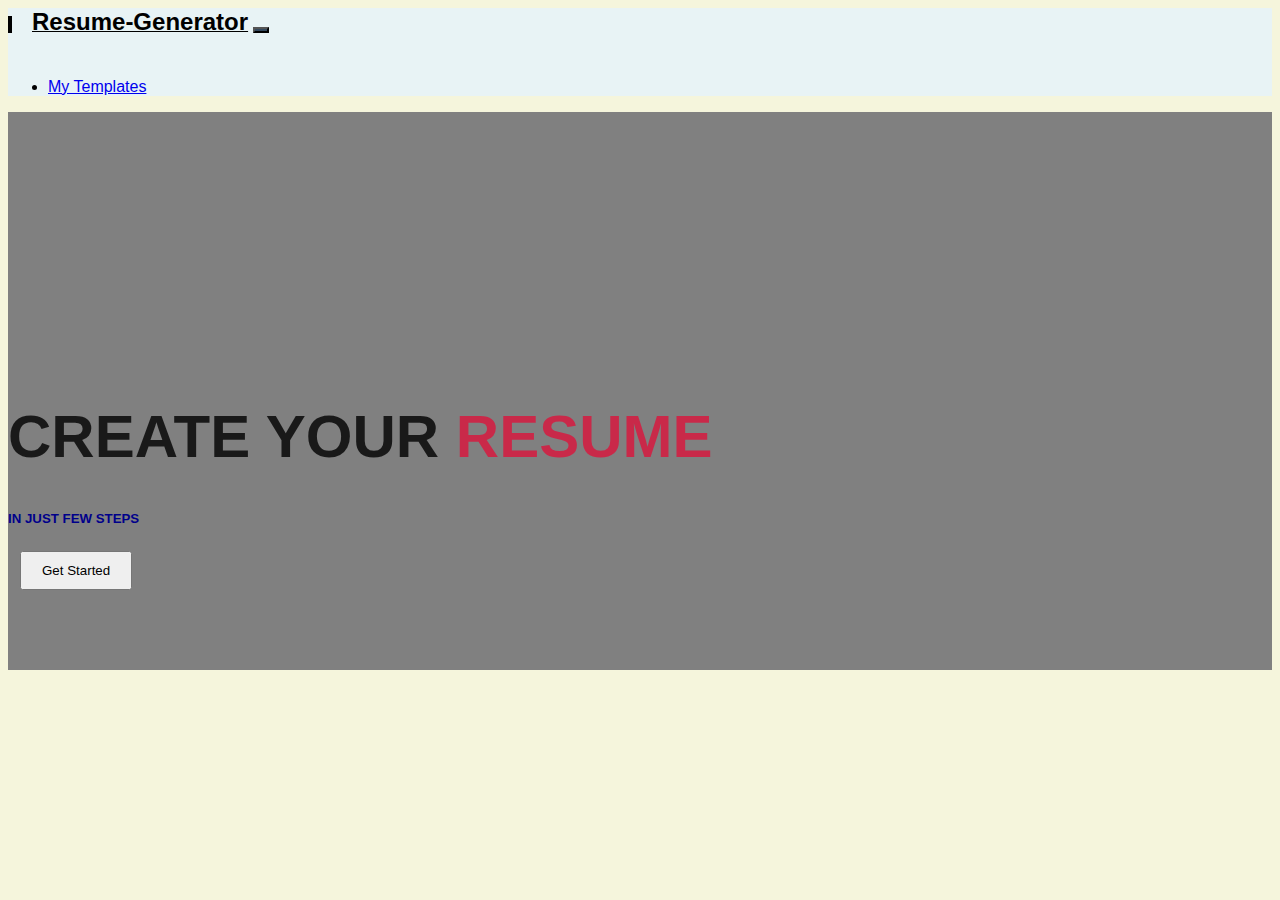
==== index.html @ c9c4a4d1 "fixing navbar problems" ====
<!DOCTYPE html>
<html lang="en">

<head>
    <meta charset="UTF-8" />
    <meta name="viewport" content="width=device-width, initial-scale=1.0" />
    <title>Home</title>
    <link rel="stylesheet" href="style.css">
    
    <script src="//cdnjs.cloudflare.com/ajax/libs/jquery/3.2.1/jquery.min.js"></script>
    <link rel="stylesheet" href="https://cdnjs.cloudflare.com/ajax/libs/font-awesome/4.7.0/css/font-awesome.min.css">
    <meta name="viewport" content="width=device-width, initial-scale=1, maximum-scale=1">
    <link href="css/bootstrap.min.css" rel="stylesheet">
    <!-- <link href="css/styles.css" rel="stylesheet" > -->
    <link href="css/bootstrap-glyphicons.css" rel="stylesheet">

</head>

<body id="bg_img">

    <nav class="navbar fixed-top navbar-expand-lg navbar-light" style="background-color: #e3f2fdc2;">
        <div class="container">
            <div class="navbar-header">
                <a class="navbar-brand" href="/index.html"><b style="font-size:24px;">Resume-Generator</b></a>
                <button type="button" class="navbar-toggle" data-toggle="collapse" data-target="#navigate"
                    style="background-color: #34495e;">
                    <span style="background-color: #ecf0f1;" class="icon-bar"></span>
                    <span style="background-color: #ecf0f1;" class="icon-bar"></span>
                    <span style="background-color: #ecf0f1;" class="icon-bar"></span>
                </button>
            </div>

            <div class="collapse navbar-collapse" id="navigate">
                <ul class=" btn-margin-right nav navbar-nav navbar-right">
                    <li class="nav-item" style="padding-top: 10px;">
                        <p><a class="btn btn-outline-success btn-primary  my-2 my-sm-0 button-custom" href="temp.html"
                                role="button">My Templates</a></p>
                    </li>
                </ul>
            </div>
        </div>
    </nav>

    <div id="home">
        <div class="container">
            <div class="row">
                <div class="col-sm-12 col-lg-6 bglight">
                    <h1 class="main-heading">
                        Create your <span class="specialtext">Resume</span>
                    </h1>
                    <h5 class="sub-heading">in just few steps</h5>
                    <a href="start.html"><button type="submit"
                            style="padding-left: 20px;padding-right: 20px; padding-top: 10px;padding-bottom: 10px;"
                            class="btn btn-primary form-button">Get Started</button></a>
                </div>
            </div>
        </div>
    </div>

</body>

<!-- <script src="./script.js"></script> -->
<!-- Jquery -->
<script src="https://code.jquery.com/jquery-3.5.1.slim.min.js"
    integrity="sha384-DfXdz2htPH0lsSSs5nCTpuj/zy4C+OGpamoFVy38MVBnE+IbbVYUew+OrCXaRkfj"
    crossorigin="anonymous"></script>
<!-- PopperJs -->
<script src="https://cdn.jsdelivr.net/npm/popper.js@1.16.0/dist/umd/popper.min.js"
    integrity="sha384-Q6E9RHvbIyZFJoft+2mJbHaEWldlvI9IOYy5n3zV9zzTtmI3UksdQRVvoxMfooAo"
    crossorigin="anonymous"></script>
<!-- Bootstrap JS -->
<script src="https://stackpath.bootstrapcdn.com/bootstrap/4.5.0/js/bootstrap.min.js"
    integrity="sha384-OgVRvuATP1z7JjHLkuOU7Xw704+h835Lr+6QL9UvYjZE3Ipu6Tp75j7Bh/kR0JKI"
    crossorigin="anonymous"></script>

</html>
---- style.css ----
::placeholder{
    font-size: 13px;
}


@import url('https://fonts.googleapis.com/css2?family=Poppins:wght@600&display=swap');


*{
    font-family: 'Poppins', sans-serif;
  }

  /* hover effects on templates */

  .template-file h4{
    display: none;
  }
  
  .template-file:hover{
    opacity: 0.4;
  }
  .template-file:hover h4{
    display: block;
  }
 
  
  /* .b2{
    background-color: rgb(236, 240, 248);
  } */
  
  .b1{
    background-color: rgba(230, 238, 238, 0.479);
    background-image: url(images/bg3.jpg);
    background-position: top bottom;

  }

    /* BG_image */
    #bg_img{
      background-color: beige;          
    }

    .bg_img1{
      background-image: url(images/bg3.jpg);
      background-repeat: no-repeat;
      background-position: top bottom;

    }

/* home page */

/* .headingstuff {
  margin-top: 100px;
  padding: 100px;
  border: 2px solid green;
} */
.navbar {
    background-color: none;
  }
  .nav-link {
    color: black !important;
    text-transform: uppercase;
    font-weight: 600;
    border-bottom: 1.5px solid transparent;
    transition: 0.16s all ease-in;
  }
  .nav-link:hover {
    border-bottom: 1.5px solid black;
    margin-left: 20px;
    margin-right: 20px;
  }
  .navbar-brand {
    color: black;
    font-weight: 800;
    transition: 0.68s all cubic-bezier(0.43, 1.11, 0.81, 0.16);
    border-left: 4px solid black;
    padding-left: 20px;
  }
  
  .navbar-brand:hover {
    color: blue;
  }
  
  ul li ul li {
    display: none;
  }
  
  ul li:hover ul li {
    display: block;
  }
  /* Common */
  #home {
    padding-top: 200px;
    padding-bottom: 200px;
    margin: 0px auto;
    background-image: url(images/resume.jpg);
    background-position: center;
    background-size: cover;
    background-repeat: no-repeat;
  }
  
  /* Home */
  #home {
    padding-bottom: 80px;
    background-color: gray;
  }
  #home .row img {
    width: 50%;
  }
  #home .main-heading {
    text-transform: uppercase;
    font-family: "Poppins", sans-serif;
    font-size: 60px;
    margin-top: 90px;
    opacity: 0.8;
  }
  .specialtext {
    color: crimson;
  }
  .sub-heading {
    text-transform: uppercase;
    color: darkblue;
  }
  #home a {
    color: crimson;
    margin: 12px;
    font-size: 30px;
  }
  /*#home .main-heading::before {
    position: relative;
  }
  #home .main-heading::before {
    position: absolute;
    content: '';
    width: 80%;
    height: 3px;
    background-color: black;
    left: 0%;
    bottom: 45%;
    color: black;
    margin: auto;
  } */
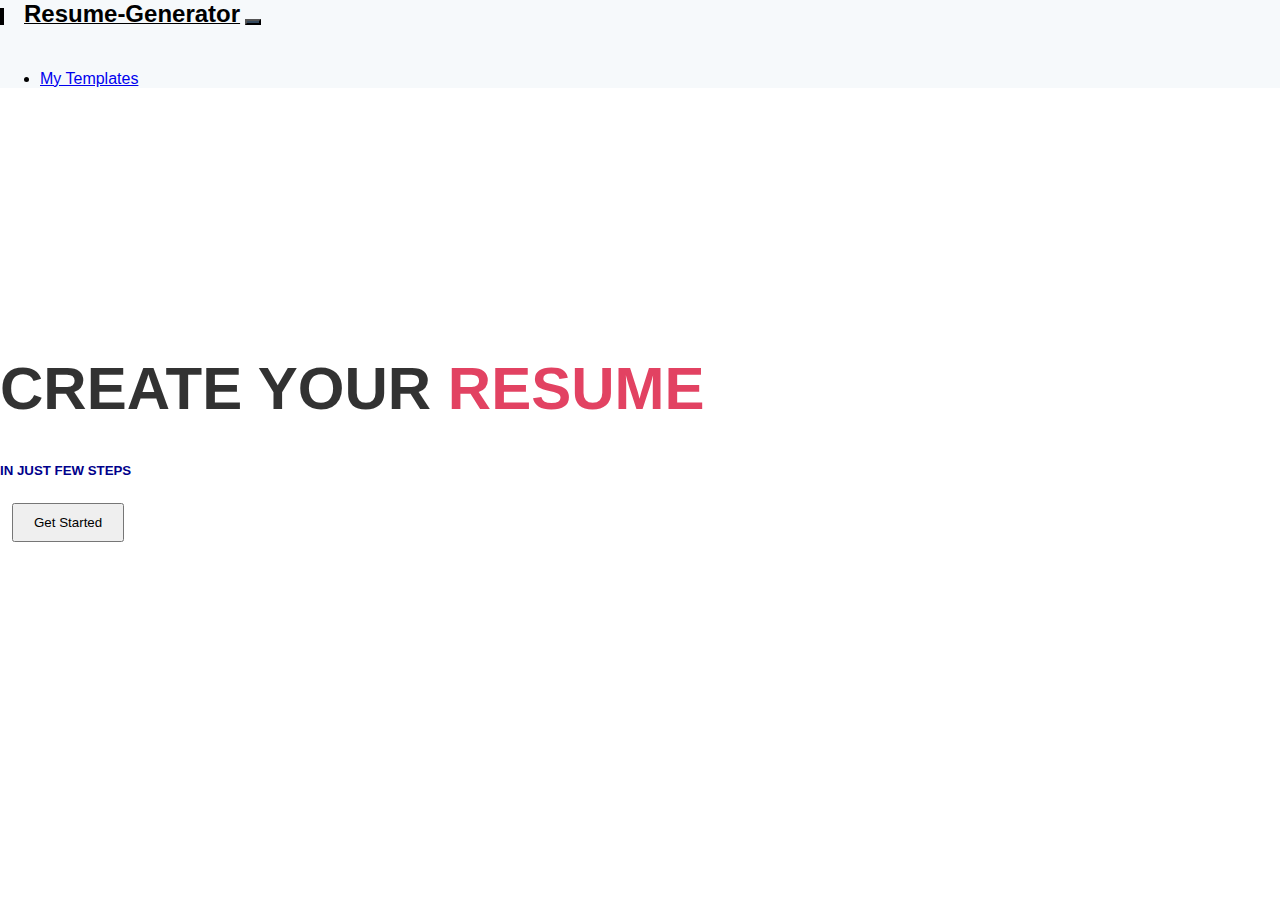
==== commit 43eaf95e: "more changes on navbar" ====
--- a/index.html
+++ b/index.html
@@ -16,12 +16,12 @@
 
 </head>
 
-<body id="bg_img">
+<body id="bg_img2">
 
-    <nav class="navbar fixed-top navbar-expand-lg navbar-light" style="background-color: #e3f2fdc2;">
+    <nav class="navbar fixed-top navbar-expand-lg navbar-light" style="background-color: #f3f7fac2;">
         <div class="container">
             <div class="navbar-header">
-                <a class="navbar-brand" href="/index.html"><b style="font-size:24px;">Resume-Generator</b></a>
+                <a class="navbar-brand" href="#"><b style="font-size:24px;">Resume-Generator</b></a>
                 <button type="button" class="navbar-toggle" data-toggle="collapse" data-target="#navigate"
                     style="background-color: #34495e;">
                     <span style="background-color: #ecf0f1;" class="icon-bar"></span>
--- a/style.css
+++ b/style.css
@@ -41,19 +41,24 @@
     }
 
     .bg_img1{
+      padding-bottom: 30px;
       background-image: url(images/bg3.jpg);
       background-repeat: no-repeat;
       background-position: top bottom;
 
     }
 
-/* home page */
+    #bg_img2{
+      background-image: url(images/resume.jpg);
+      /* padding-top: 200px; */
+      /* padding-bottom: 200px; */
+      margin: 0px auto;
+    /* background-image: url(images/resume.jpg); */
+      background-position: center;
+      /* background-size: cover; */
+      background-repeat: no-repeat;
+    }
 
-/* .headingstuff {
-  margin-top: 100px;
-  padding: 100px;
-  border: 2px solid green;
-} */
 .navbar {
     background-color: none;
   }
@@ -88,12 +93,10 @@
   ul li:hover ul li {
     display: block;
   }
-  /* Common */
-  #home {
-    padding-top: 200px;
-    padding-bottom: 200px;
+   
+   #home {
+    padding-top: 160px;
     margin: 0px auto;
-    background-image: url(images/resume.jpg);
     background-position: center;
     background-size: cover;
     background-repeat: no-repeat;
@@ -102,7 +105,6 @@
   /* Home */
   #home {
     padding-bottom: 80px;
-    background-color: gray;
   }
   #home .row img {
     width: 50%;
@@ -126,17 +128,4 @@
     margin: 12px;
     font-size: 30px;
   }
-  /*#home .main-heading::before {
-    position: relative;
-  }
-  #home .main-heading::before {
-    position: absolute;
-    content: '';
-    width: 80%;
-    height: 3px;
-    background-color: black;
-    left: 0%;
-    bottom: 45%;
-    color: black;
-    margin: auto;
-  } */+ 